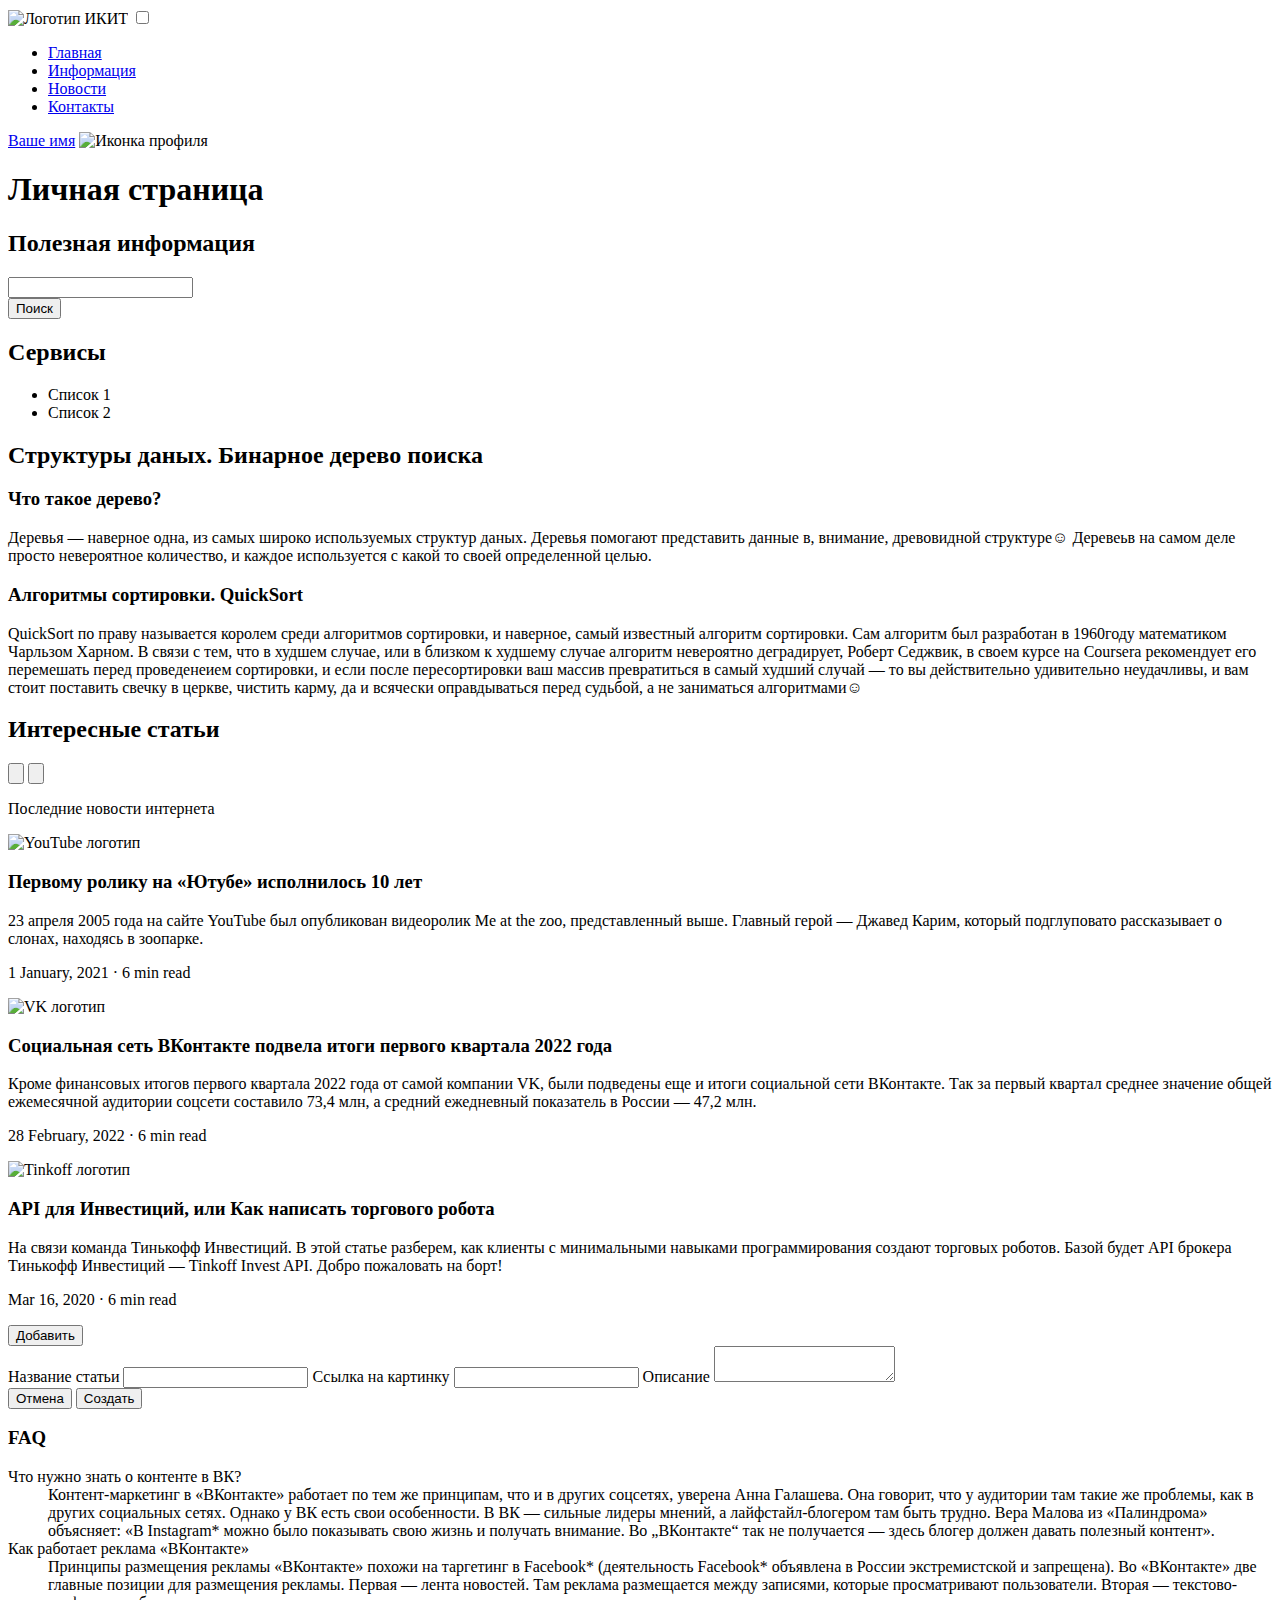
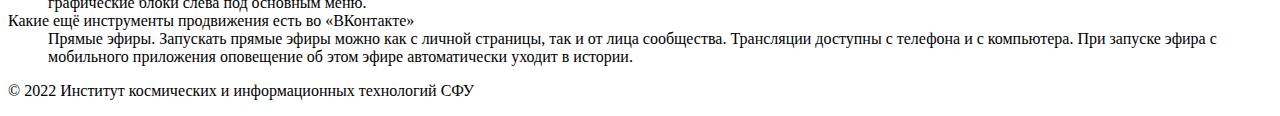
==== src/html/index.html @ dd69dc43 "commit, yes" ====
<!DOCTYPE html>
<html lang="ru">
<head>
    <meta charset="UTF-8">
    <meta http-equiv="X-UA-Compatible" content="IE=edge">
    <meta name="viewport" content="width=device-width, initial-scale=1.0">
    <title>Темеров Антон КИ20-20Б</title>
    <link rel="stylesheet" href="assets/css/main.css"> 
</head>
<body>
    <header class="header">
        <div class="container">
            <nav class="header__nav">   
                <div class="header__menu">
                    <img src="assets/images/logo.png" class="header__image" alt="Логотип ИКИТ">


                    <input id="menu-toggle" type="checkbox" />
                    <label class='menu-button-container' for="menu-toggle">
                        <div class='menu-button'></div>
                    </label> 

                    <ul class="header__list menu">
                        <li class="header__item header__item--active"><a href="#">Главная</a></li>
                        <li class="header__item"><a href="#">Информация</a></li>
                        <li class="header__item"><a href="#">Новости</a></li>
                        <li class="header__item"><a href="#">Контакты</a></li>
                    </ul>
                </div>
                <div class="header__user">
                    <a class="header__username" href="#">Ваше имя</a>
                    <img class="header__userpic" src="assets/images/sign-in.png"  alt="Иконка профиля">
                </div>
            </nav>
        </div>  
    </header>  
    <div class="page container">
        <h1 class="page__title">Личная страница</h1>
        <h2 class="page__subtitle">Полезная информация</h2>
    </div>    
    <section class="section container">
        <article class="section__left">
            <div class="section__search">
                <div class="section__wrapper">
                    <input id="section__text" type="text" />
                </div>
                <div class="section__button">
                    <button id="section__button" >Поиск</button>
                </div>
                
            </div>
            <h2 class="section__title">Сервисы</h2>
            <ul class="section__list">
                <li class="section__item">Список 1</li>
                <li class="section__item">Список 2</li>
            </ul>
        </article>
        <article class="section__right">
            <h2 class="section__title">Структуры даных. Бинарное дерево поиска</h2>
            <div class="section__decription">
                <h3 class="section__subtitle">Что такое дерево? </h3>
                <p class="section__text">Деревья — наверное одна, из самых широко используемых структур даных. Деревья помогают представить данные в, внимание, древовидной структуре☺ Деревеьв на самом деле просто невероятное количество, и каждое используется с какой то своей определенной целью.</p>
            </div>
            <div class="section__decription">
                <h3 class="section__subtitle">Алгоритмы сортировки. QuickSort</h3>
                <p class="section__text">QuickSort по праву называется королем среди алгоритмов сортировки, и наверное, самый известный алгоритм сортировки. Сам алгоритм был разработан в 1960году математиком Чарльзом Харном. В связи с тем, что в худшем случае, или в близком к худшему случае алгоритм невероятно деградирует, Роберт Седжвик, в своем курсе на Coursera рекомендует его перемешать перед проведенеием сортировки, и если после пересортировки ваш массив превратиться в самый худший случай — то вы действительно удивительно неудачливы, и вам стоит поставить свечку в церкве, чистить карму, да и всячески оправдываться перед судьбой, а не заниматься алгоритмами☺</p>
            </div>
        </article>
    </section>
    <div class="container special">
        <h2 class="special__title">Интересные статьи</h2>
        <div class="special__icons">
            <button class="special__icon-button" id="icon__list-button">
                <svg  viewBox="0 0 25 24" fill="none" xmlns="http://www.w3.org/2000/svg">
                    <path d="M8.5 6H21.5" stroke="currentColor" stroke-width="2" stroke-linecap="round" stroke-linejoin="round"/>
                    <path d="M8.5 12H21.5" stroke="currentColor" stroke-width="2" stroke-linecap="round" stroke-linejoin="round"/>
                    <path d="M8.5 18H21.5" stroke="currentColor" stroke-width="2" stroke-linecap="round" stroke-linejoin="round"/>
                    <path d="M3.5 6H3.51" stroke="currentColor" stroke-width="2" stroke-linecap="round" stroke-linejoin="round"/>
                    <path d="M3.5 12H3.51" stroke="currentColor" stroke-width="2" stroke-linecap="round" stroke-linejoin="round"/>
                    <path d="M3.5 18H3.51" stroke="currentColor" stroke-width="2" stroke-linecap="round" stroke-linejoin="round"/>
                    </svg>
            </button>
            <button class="special__icon-button special__icon-button--active" id="icon__grid-button">
                <svg viewBox="0 0 25 24" fill="none" xmlns="http://www.w3.org/2000/svg">
                    <path d="M10.5 3H3.5V10H10.5V3Z" stroke="currentColor" stroke-width="2" stroke-linecap="round" stroke-linejoin="round"/>
                    <path d="M21.5 3H14.5V10H21.5V3Z" stroke="currentColor" stroke-width="2" stroke-linecap="round" stroke-linejoin="round"/>
                    <path d="M21.5 14H14.5V21H21.5V14Z" stroke="currentColor" stroke-width="2" stroke-linecap="round" stroke-linejoin="round"/>
                    <path d="M10.5 14H3.5V21H10.5V14Z" stroke="currentColor" stroke-width="2" stroke-linecap="round" stroke-linejoin="round"/>
                    </svg>
            </button>
        </div>
        <p class="special__subtitle">Последние новости интернета</p>
    </div>
    <div class="card container">
        <article class="card__body">
            <img class="card__image" src="/assets/images/cover-youtube2.jpg" alt="YouTube логотип">
            <div class="card__content">
                <div class="card__description">
                    <h3 class="card__title">Первому ролику на «Ютубе» исполнилось 10 лет</h3>
                    <p class="card__text">23 апреля 2005 года на сайте YouTube был опубликован видеоролик Me at the zoo, представленный выше. Главный герой — Джавед Карим, который подглуповато рассказывает о слонах, находясь в зоопарке.</p>
                </div>
                <footer>
                    <p class="card__date">1 January, 2021 · 6 min read</p>
                </footer>
            </div>
        </article>
        <article class="card__body">
            <img class="card__image" src="/assets/images/vk.png" alt="VK логотип">
            <div class="card__content">
                <div class="card__description">
                    <h3 class="card__title">Социальная сеть ВКонтакте подвела итоги первого квартала 2022 года</h3>
                    <p class="card__text">Кроме финансовых итогов первого квартала 2022 года от самой компании VK, были подведены еще и итоги социальной сети ВКонтакте. Так за первый квартал среднее значение общей ежемесячной аудитории соцсети составило 73,4 млн, а средний ежедневный показатель в России — 47,2 млн.</p>
                </div>
                <footer>
                    <p class="card__date">28 February, 2022 · 6 min read</p>
                </footer>
            </div>
        </article>
        <article class="card__body">
            <img class="card__image" src="/assets/images/tinkoff.png" alt="Tinkoff логотип">
            <div class="card__content">
                <div class="card__description">
                    <h3 class="card__title">API для Инвестиций, или Как написать торгового робота</h3>
                    <p class="card__text">На связи команда Тинькофф Инвестиций. В этой статье разберем, как клиенты с минимальными навыками программирования создают торговых роботов.
                            Базой будет API брокера Тинькофф Инвестиций — Tinkoff Invest API. Добро пожаловать на борт! </p>
                </div>
                <footer>
                    <p class="card__date">Mar 16, 2020 · 6 min read</p>
                </footer>
            </div>
        </article>
    </div>
    <div class="card-add container">
        <div class="card-add__wrapper">
            <button class="card-add__button--add" id="card-add__button__add">Добавить</button>
        </div>
        <form class="card-add__form" onsubmit="return false;">
            <div class="card-add__form-wrapper">
                <label class="card-label__name">Название статьи</label>
                <input type="text" id="card-text-name">
                <label class="card-label__url">Ссылка на картинку</label>
                <input type="text" id="card-text-url">
                <label class="card-label__description">Описание</label>
                <textarea id="card-text-description"></textarea>
                <div class="card-add__button-wrapper">
                    <button type="reset" class="card-add__button--cancel" id="card-add__button--cancel">Отмена</button>
                    <button type="submit" class="card-add__button--create" id="card-add__button--create">Создать</button>
                </div>
            </div>
        </form>
    </div>
    <div class="faq container" id="faq">
        <h3 class="faq__title">FAQ</h2>
        <dl class="faq__wrapper">
            <dt class="faq__question">Что нужно знать о контенте в ВК?</dt>
            <dd class="faq__answer">Контент-маркетинг в «ВКонтакте» работает по тем же принципам, что и в других соцсетях, уверена Анна Галашева. Она говорит, что у аудитории там такие же проблемы, как в других социальных сетях. Однако у ВК есть свои особенности.
            В ВК — сильные лидеры мнений, а лайфстайл-блогером там быть трудно. Вера Малова из «Палиндрома» объясняет: «В Instagram* можно было показывать свою жизнь и получать внимание. Во „ВКонтакте“ так не получается — здесь блогер должен давать полезный контент».</dd>
            <dt class="faq__question">Как работает реклама «ВКонтакте»</dt>
            <dd class="faq__answer">Принципы размещения рекламы «ВКонтакте» похожи на таргетинг в Facebook* (деятельность Facebook* объявлена в России экстремистской и запрещена).
            Во «ВКонтакте» две главные позиции для размещения рекламы. Первая — лента новостей. Там реклама размещается между записями, которые просматривают пользователи. Вторая — текстово-графические блоки слева под основным меню.</dd>
            <dt class="faq__question">Какие ещё инструменты продвижения есть во «ВКонтакте»</dt>
            <dd class="faq__answer">Прямые эфиры. Запускать прямые эфиры можно как с личной страницы, так и от лица сообщества. Трансляции доступны с телефона и с компьютера. При запуске эфира с мобильного приложения оповещение об этом эфире автоматически уходит в истории.</dd>
        </dl>
    </div>
    <footer class="footer"> 
        <div class="container">
            <p class="footer__text">© 2022 Институт космических и информационных технологий СФУ</p>
        </div>
    </footer> 
</body>
<script src="/assets/js/main.js"></script> 
</html>
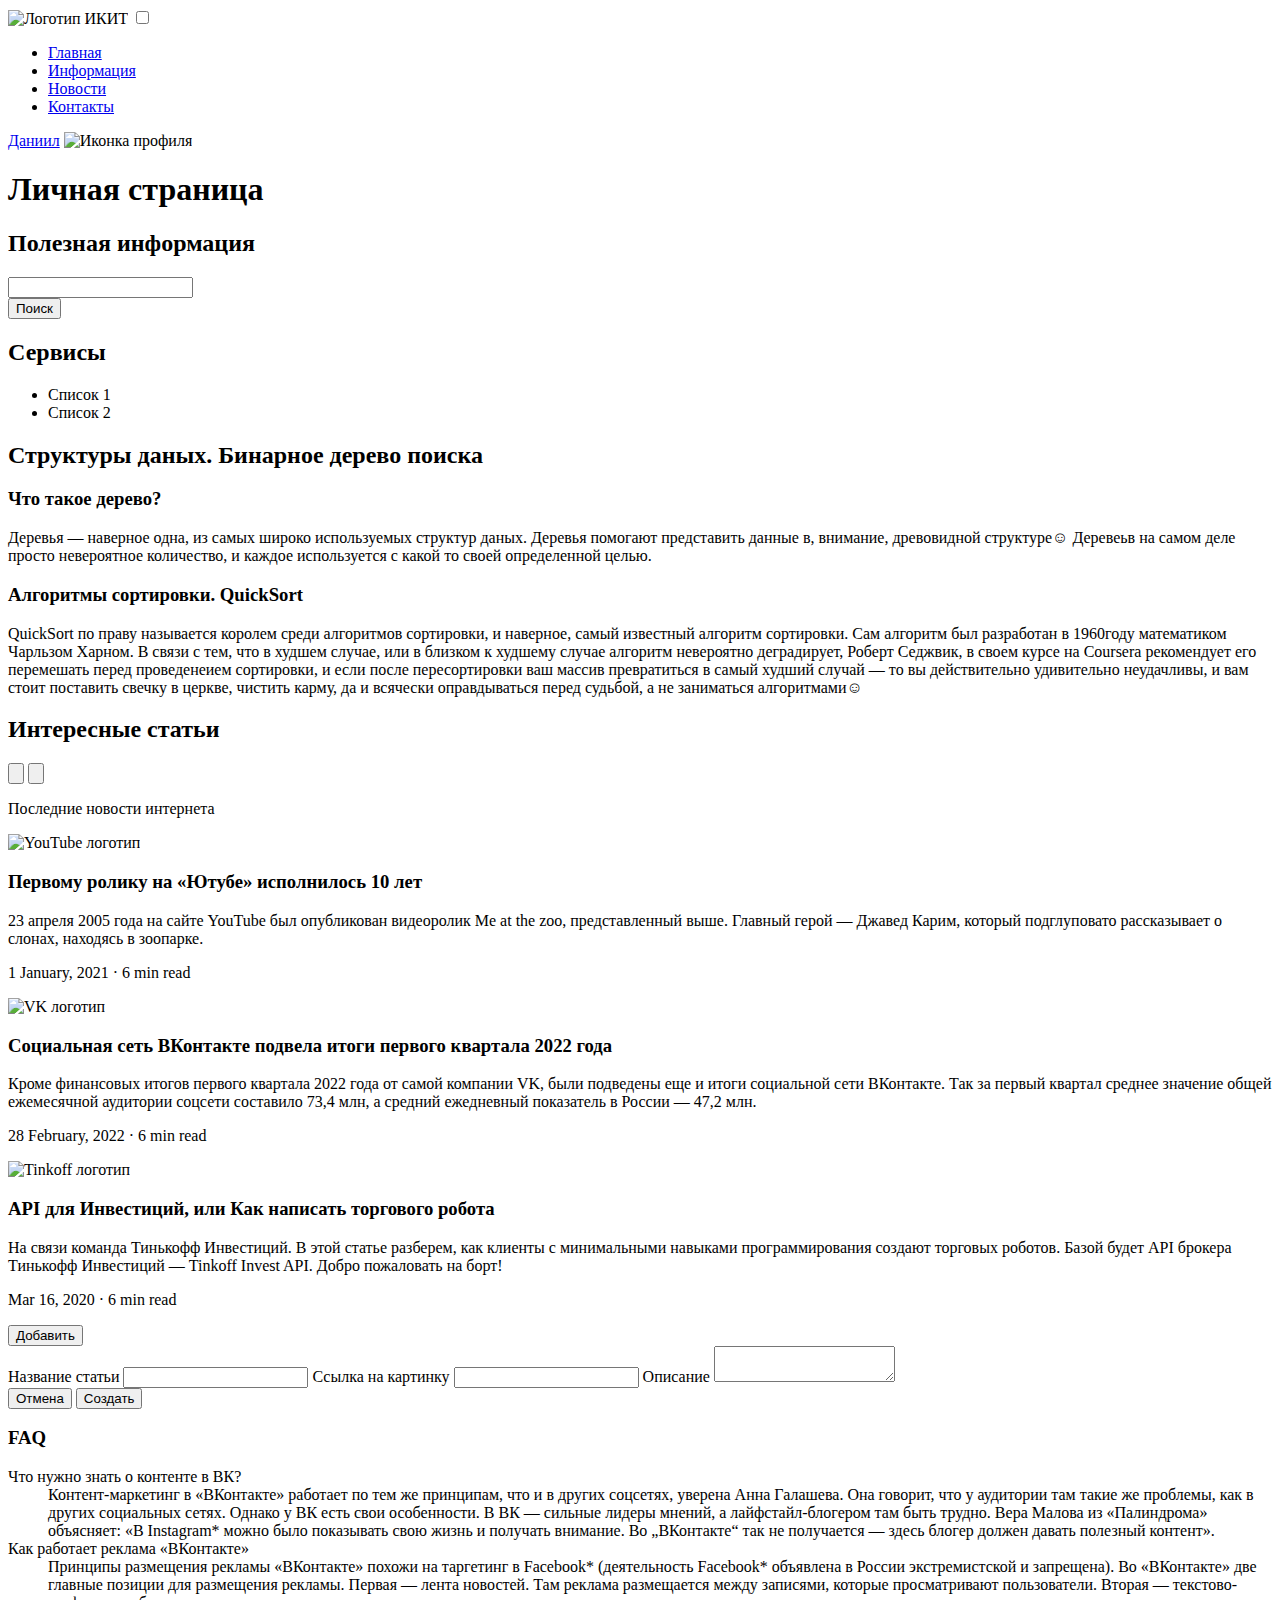
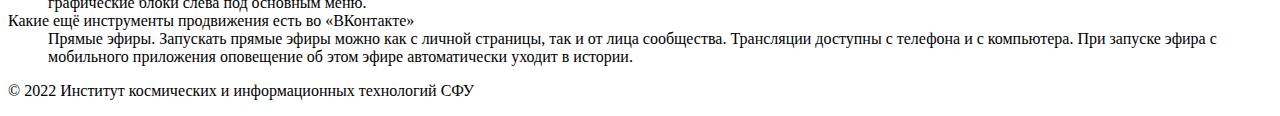
==== commit c8661f36: "little" ====
--- a/src/html/index.html
+++ b/src/html/index.html
@@ -4,7 +4,7 @@
     <meta charset="UTF-8">
     <meta http-equiv="X-UA-Compatible" content="IE=edge">
     <meta name="viewport" content="width=device-width, initial-scale=1.0">
-    <title>Темеров Антон КИ20-20Б</title>
+    <title>Руднев Даниил КИ20-20Б</title>
     <link rel="stylesheet" href="assets/css/main.css"> 
 </head>
 <body>
@@ -28,7 +28,7 @@
                     </ul>
                 </div>
                 <div class="header__user">
-                    <a class="header__username" href="#">Ваше имя</a>
+                    <a class="header__username" href="#">Даниил</a>
                     <img class="header__userpic" src="assets/images/sign-in.png"  alt="Иконка профиля">
                 </div>
             </nav>
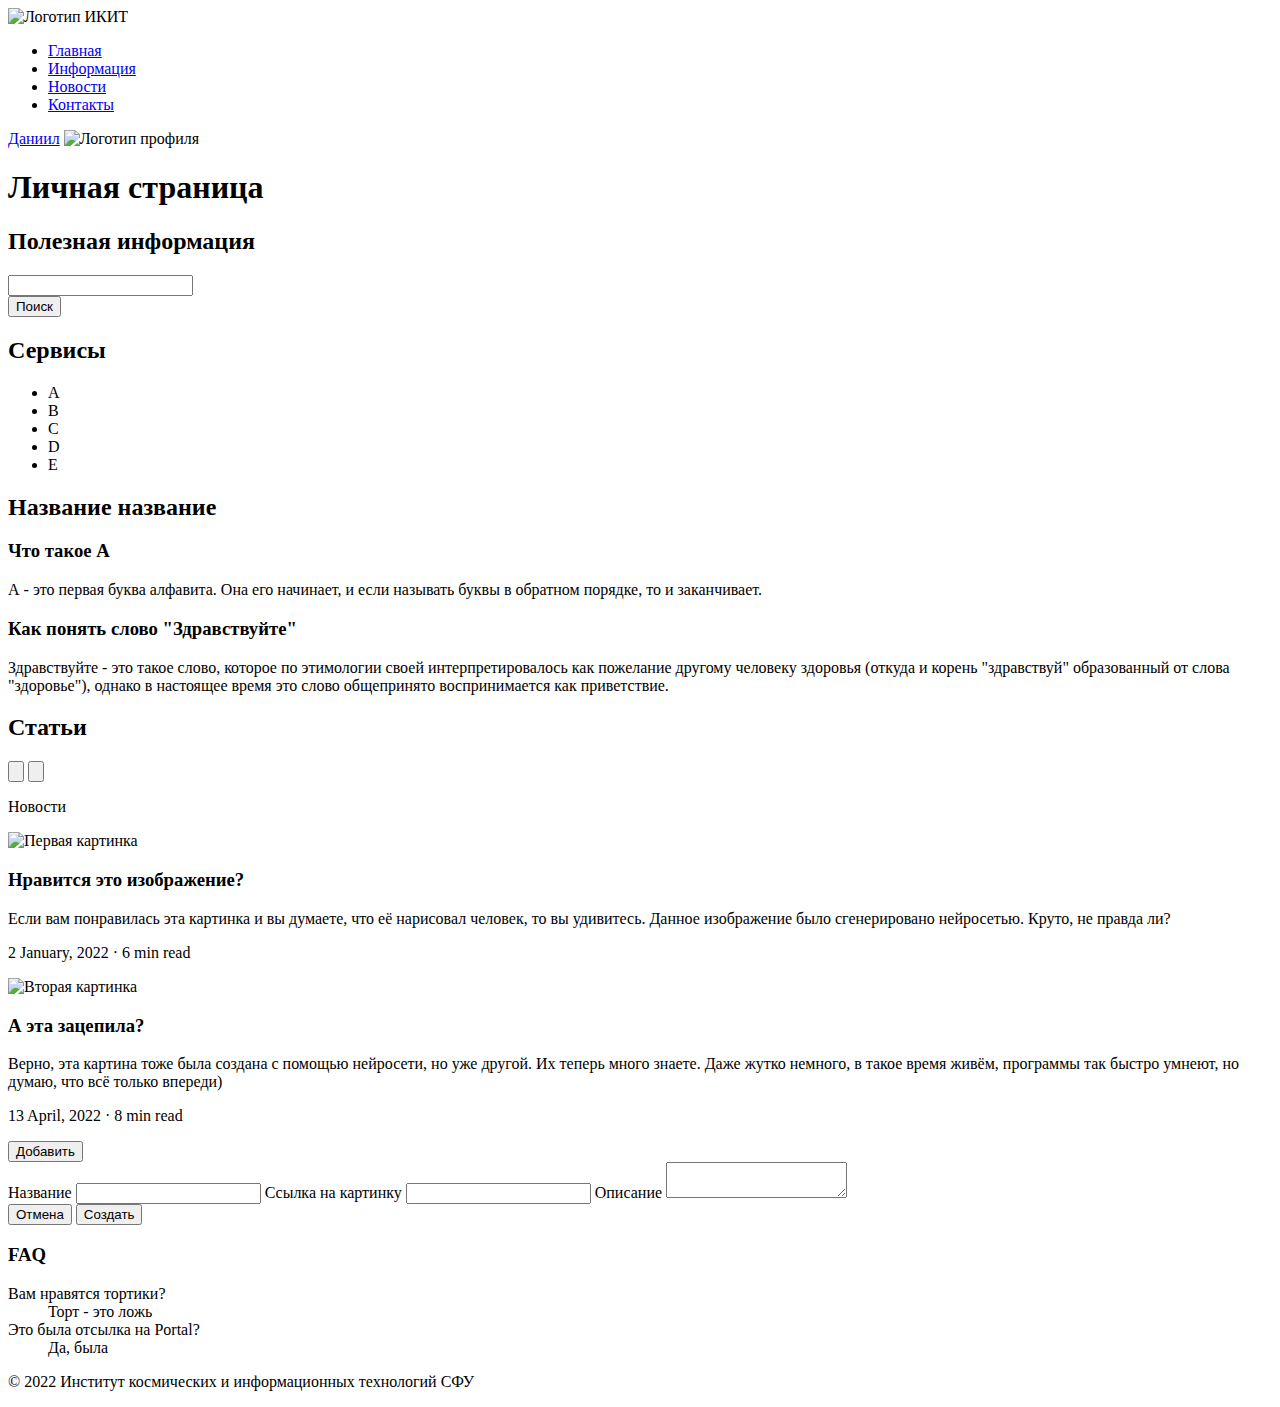
==== commit 342ca4ea: "new2.1" ====
--- a/src/html/index.html
+++ b/src/html/index.html
@@ -14,12 +14,6 @@
                 <div class="header__menu">
                     <img src="assets/images/logo.png" class="header__image" alt="Логотип ИКИТ">
 
-
-                    <input id="menu-toggle" type="checkbox" />
-                    <label class='menu-button-container' for="menu-toggle">
-                        <div class='menu-button'></div>
-                    </label> 
-
                     <ul class="header__list menu">
                         <li class="header__item header__item--active"><a href="#">Главная</a></li>
                         <li class="header__item"><a href="#">Информация</a></li>
@@ -29,11 +23,11 @@
                 </div>
                 <div class="header__user">
                     <a class="header__username" href="#">Даниил</a>
-                    <img class="header__userpic" src="assets/images/sign-in.png"  alt="Иконка профиля">
+                    <img class="header__userlogo" src="assets/images/sign-in.png"  alt="Логотип профиля">
                 </div>
             </nav>
         </div>  
-    </header>  
+    </header> 
     <div class="page container">
         <h1 class="page__title">Личная страница</h1>
         <h2 class="page__subtitle">Полезная информация</h2>
@@ -51,24 +45,27 @@
             </div>
             <h2 class="section__title">Сервисы</h2>
             <ul class="section__list">
-                <li class="section__item">Список 1</li>
-                <li class="section__item">Список 2</li>
+                <li class="section__item">A</li>
+                <li class="section__item">B</li>
+                <li class="section__item">C</li>
+                <li class="section__item">D</li>
+                <li class="section__item">E</li>
             </ul>
         </article>
         <article class="section__right">
-            <h2 class="section__title">Структуры даных. Бинарное дерево поиска</h2>
+            <h2 class="section__title">Название название</h2>
             <div class="section__decription">
-                <h3 class="section__subtitle">Что такое дерево? </h3>
-                <p class="section__text">Деревья — наверное одна, из самых широко используемых структур даных. Деревья помогают представить данные в, внимание, древовидной структуре☺ Деревеьв на самом деле просто невероятное количество, и каждое используется с какой то своей определенной целью.</p>
+                <h3 class="section__subtitle">Что такое А </h3>
+                <p class="section__text">А - это первая буква алфавита. Она его начинает, и если называть буквы в обратном порядке, то и заканчивает.</p>
             </div>
             <div class="section__decription">
-                <h3 class="section__subtitle">Алгоритмы сортировки. QuickSort</h3>
-                <p class="section__text">QuickSort по праву называется королем среди алгоритмов сортировки, и наверное, самый известный алгоритм сортировки. Сам алгоритм был разработан в 1960году математиком Чарльзом Харном. В связи с тем, что в худшем случае, или в близком к худшему случае алгоритм невероятно деградирует, Роберт Седжвик, в своем курсе на Coursera рекомендует его перемешать перед проведенеием сортировки, и если после пересортировки ваш массив превратиться в самый худший случай — то вы действительно удивительно неудачливы, и вам стоит поставить свечку в церкве, чистить карму, да и всячески оправдываться перед судьбой, а не заниматься алгоритмами☺</p>
+                <h3 class="section__subtitle">Как понять слово "Здравствуйте"</h3>
+                <p class="section__text">Здравствуйте - это такое слово, которое по этимологии своей интерпретировалось как пожелание другому человеку здоровья (откуда и корень "здравствуй" образованный от слова "здоровье"), однако в настоящее время это слово общепринято воспринимается как приветствие.</p>
             </div>
         </article>
     </section>
     <div class="container special">
-        <h2 class="special__title">Интересные статьи</h2>
+        <h2 class="special__title">Статьи</h2>
         <div class="special__icons">
             <button class="special__icon-button" id="icon__list-button">
                 <svg  viewBox="0 0 25 24" fill="none" xmlns="http://www.w3.org/2000/svg">
@@ -89,43 +86,30 @@
                     </svg>
             </button>
         </div>
-        <p class="special__subtitle">Последние новости интернета</p>
+        <p class="special__subtitle">Новости</p>
     </div>
     <div class="card container">
         <article class="card__body">
-            <img class="card__image" src="/assets/images/cover-youtube2.jpg" alt="YouTube логотип">
+            <img class="card__image" src="/assets/images/first.jpg" alt="Первая картинка">
             <div class="card__content">
                 <div class="card__description">
-                    <h3 class="card__title">Первому ролику на «Ютубе» исполнилось 10 лет</h3>
-                    <p class="card__text">23 апреля 2005 года на сайте YouTube был опубликован видеоролик Me at the zoo, представленный выше. Главный герой — Джавед Карим, который подглуповато рассказывает о слонах, находясь в зоопарке.</p>
+                    <h3 class="card__title">Нравится это изображение?</h3>
+                    <p class="card__text">Если вам понравилась эта картинка и вы думаете, что её нарисовал человек, то вы удивитесь. Данное изображение было сгенерировано нейросетью. Круто, не правда ли?</p>
                 </div>
                 <footer>
-                    <p class="card__date">1 January, 2021 · 6 min read</p>
+                    <p class="card__date">2 January, 2022 · 6 min read</p>
                 </footer>
             </div>
         </article>
         <article class="card__body">
-            <img class="card__image" src="/assets/images/vk.png" alt="VK логотип">
+            <img class="card__image" src="/assets/images/second.jpg" alt="Вторая картинка">
             <div class="card__content">
                 <div class="card__description">
-                    <h3 class="card__title">Социальная сеть ВКонтакте подвела итоги первого квартала 2022 года</h3>
-                    <p class="card__text">Кроме финансовых итогов первого квартала 2022 года от самой компании VK, были подведены еще и итоги социальной сети ВКонтакте. Так за первый квартал среднее значение общей ежемесячной аудитории соцсети составило 73,4 млн, а средний ежедневный показатель в России — 47,2 млн.</p>
+                    <h3 class="card__title">А эта зацепила?</h3>
+                    <p class="card__text">Верно, эта картина тоже была создана с помощью нейросети, но уже другой. Их теперь много знаете. Даже жутко немного, в такое время живём, программы так быстро умнеют, но думаю, что всё только впереди)</p>
                 </div>
                 <footer>
-                    <p class="card__date">28 February, 2022 · 6 min read</p>
-                </footer>
-            </div>
-        </article>
-        <article class="card__body">
-            <img class="card__image" src="/assets/images/tinkoff.png" alt="Tinkoff логотип">
-            <div class="card__content">
-                <div class="card__description">
-                    <h3 class="card__title">API для Инвестиций, или Как написать торгового робота</h3>
-                    <p class="card__text">На связи команда Тинькофф Инвестиций. В этой статье разберем, как клиенты с минимальными навыками программирования создают торговых роботов.
-                            Базой будет API брокера Тинькофф Инвестиций — Tinkoff Invest API. Добро пожаловать на борт! </p>
-                </div>
-                <footer>
-                    <p class="card__date">Mar 16, 2020 · 6 min read</p>
+                    <p class="card__date">13 April, 2022 · 8 min read</p>
                 </footer>
             </div>
         </article>
@@ -136,7 +120,7 @@
         </div>
         <form class="card-add__form" onsubmit="return false;">
             <div class="card-add__form-wrapper">
-                <label class="card-label__name">Название статьи</label>
+                <label class="card-label__name">Название</label>
                 <input type="text" id="card-text-name">
                 <label class="card-label__url">Ссылка на картинку</label>
                 <input type="text" id="card-text-url">
@@ -152,21 +136,17 @@
     <div class="faq container" id="faq">
         <h3 class="faq__title">FAQ</h2>
         <dl class="faq__wrapper">
-            <dt class="faq__question">Что нужно знать о контенте в ВК?</dt>
-            <dd class="faq__answer">Контент-маркетинг в «ВКонтакте» работает по тем же принципам, что и в других соцсетях, уверена Анна Галашева. Она говорит, что у аудитории там такие же проблемы, как в других социальных сетях. Однако у ВК есть свои особенности.
-            В ВК — сильные лидеры мнений, а лайфстайл-блогером там быть трудно. Вера Малова из «Палиндрома» объясняет: «В Instagram* можно было показывать свою жизнь и получать внимание. Во „ВКонтакте“ так не получается — здесь блогер должен давать полезный контент».</dd>
-            <dt class="faq__question">Как работает реклама «ВКонтакте»</dt>
-            <dd class="faq__answer">Принципы размещения рекламы «ВКонтакте» похожи на таргетинг в Facebook* (деятельность Facebook* объявлена в России экстремистской и запрещена).
-            Во «ВКонтакте» две главные позиции для размещения рекламы. Первая — лента новостей. Там реклама размещается между записями, которые просматривают пользователи. Вторая — текстово-графические блоки слева под основным меню.</dd>
-            <dt class="faq__question">Какие ещё инструменты продвижения есть во «ВКонтакте»</dt>
-            <dd class="faq__answer">Прямые эфиры. Запускать прямые эфиры можно как с личной страницы, так и от лица сообщества. Трансляции доступны с телефона и с компьютера. При запуске эфира с мобильного приложения оповещение об этом эфире автоматически уходит в истории.</dd>
+            <dt class="faq__question">Вам нравятся тортики?</dt>
+            <dd class="faq__answer">Торт - это ложь</dd>
+            <dt class="faq__question">Это была отсылка на Portal?</dt>
+            <dd class="faq__answer">Да, была</dd>
         </dl>
     </div>
     <footer class="footer"> 
         <div class="container">
             <p class="footer__text">© 2022 Институт космических и информационных технологий СФУ</p>
         </div>
-    </footer> 
+    </footer>
 </body>
 <script src="/assets/js/main.js"></script> 
 </html>
